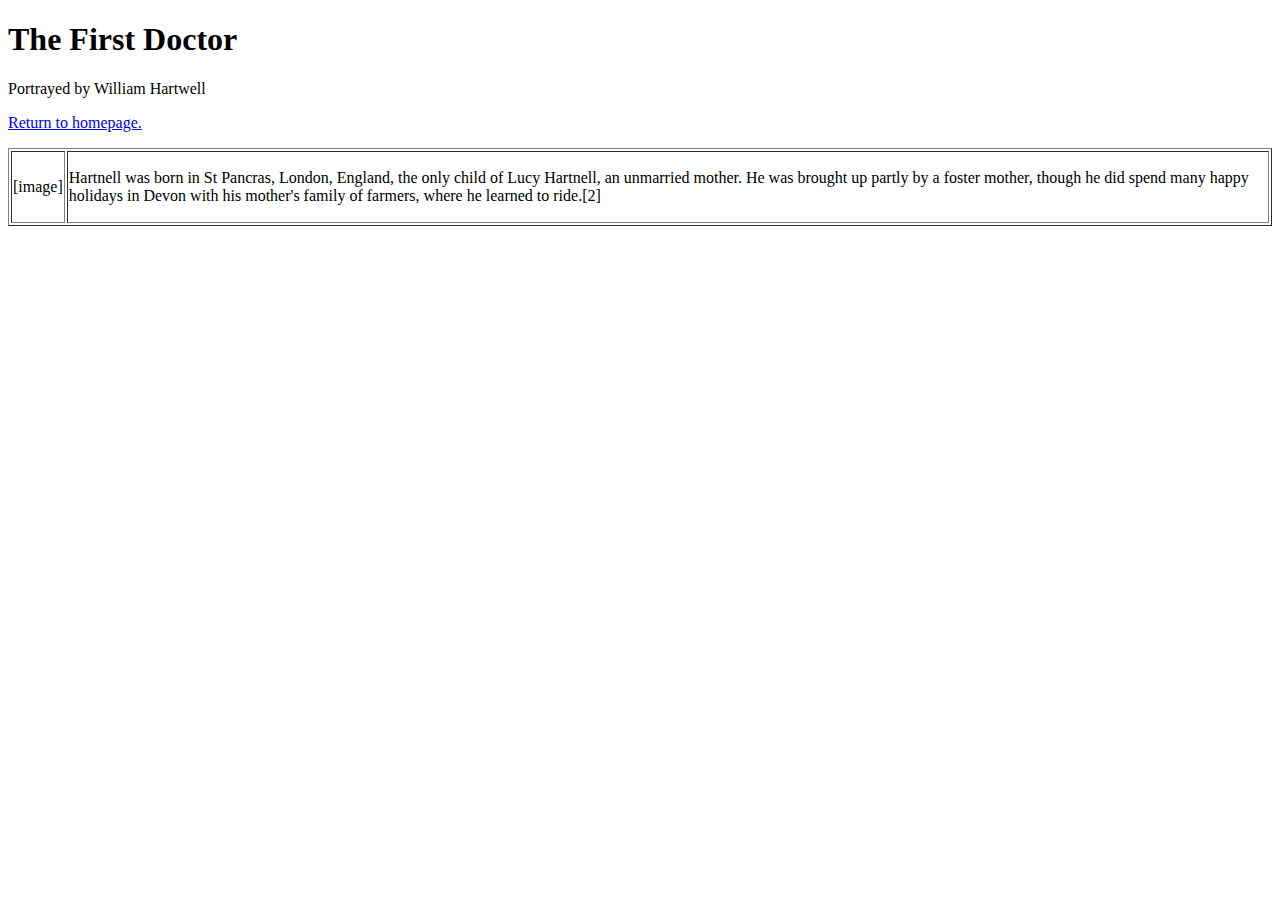
==== dr-who-01.html @ 2ea71747 "2012/10/05 Friday Dr. Who Start" ====
<!DOCTYPE html PUBLIC "-//W3C//DTD XHTML 1.0 Transitional//EN" "http://www.w3.org/TR/xhtml1/DTD/xhtml1-transitional.dtd">
<html xmlns="http://www.w3.org/1999/xhtml">
	

	<head>
		
		<meta http-equiv="Content-Type" content="text/html; charset=utf-8" />
		<title>The First Doctor</title>

	</head>



	<body>


		<h1>The First Doctor</h1>
		
		<p>Portrayed by William Hartwell</p>

		<p><a href="index.html">Return to homepage.</a></p>

		

		<table border="1">

			<tr>
				<td>[image]</td>


				<td><p>Hartnell was born in St Pancras, London, England, the only child of Lucy Hartnell, an unmarried mother. He was brought up partly by a foster mother, though he did spend many happy holidays in Devon with his mother's family of farmers, where he learned to ride.[2]</p></td> 

			</tr>


		</table>



	</body>

</html>
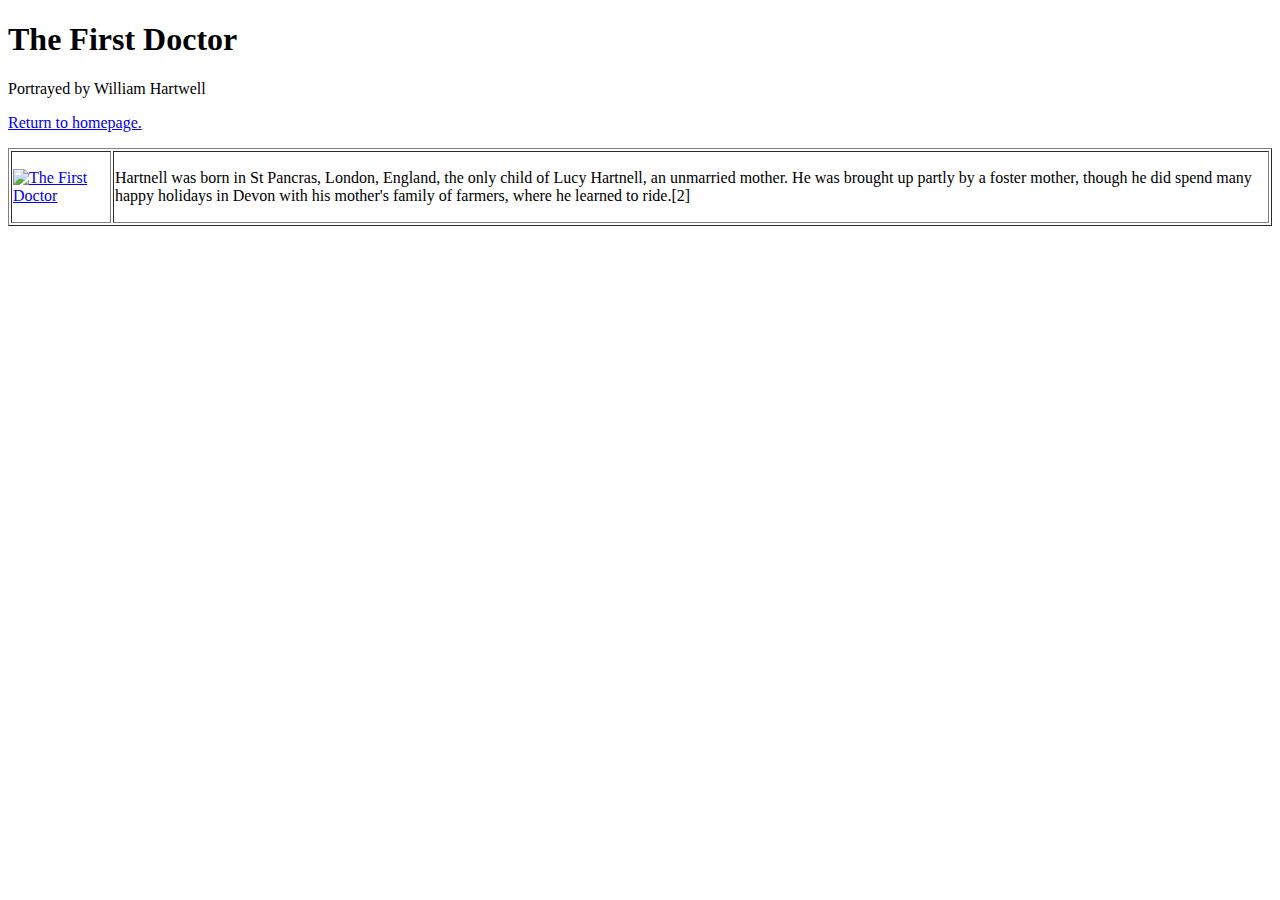
==== commit 1ad6497f: "2012-10-11 Final Commit" ====
--- a/dr-who-01.html
+++ b/dr-who-01.html
@@ -1,42 +1,41 @@
-<!DOCTYPE html PUBLIC "-//W3C//DTD XHTML 1.0 Transitional//EN" "http://www.w3.org/TR/xhtml1/DTD/xhtml1-transitional.dtd">
-<html xmlns="http://www.w3.org/1999/xhtml">
-	
-
-	<head>
-		
-		<meta http-equiv="Content-Type" content="text/html; charset=utf-8" />
-		<title>The First Doctor</title>
-
-	</head>
-
-
-
-	<body>
-
-
-		<h1>The First Doctor</h1>
-		
-		<p>Portrayed by William Hartwell</p>
-
-		<p><a href="index.html">Return to homepage.</a></p>
-
-		
-
-		<table border="1">
-
-			<tr>
-				<td>[image]</td>
-
-
-				<td><p>Hartnell was born in St Pancras, London, England, the only child of Lucy Hartnell, an unmarried mother. He was brought up partly by a foster mother, though he did spend many happy holidays in Devon with his mother's family of farmers, where he learned to ride.[2]</p></td> 
-
-			</tr>
-
-
-		</table>
-
-
-
-	</body>
-
+<!DOCTYPE html PUBLIC "-//W3C//DTD XHTML 1.0 Transitional//EN" "http://www.w3.org/TR/xhtml1/DTD/xhtml1-transitional.dtd">
+<html xmlns="http://www.w3.org/1999/xhtml">
+	
+
+	<head>
+		
+		<meta http-equiv="Content-Type" content="text/html; charset=utf-8" />
+		<title>The First Doctor</title>
+
+	</head>
+
+
+
+	<body>
+
+
+		<h1>The First Doctor</h1>
+		
+		<p>Portrayed by William Hartwell</p>
+
+		<p><a href="index.html">Return to homepage.</a></p>
+
+
+		<table border="1">
+
+			<tr>
+				<td><p><a href="index.html"><img src="images/dr-who-01-300.jpg" width="300" height="300" alt="The First Doctor" /></a></p></td>
+
+
+				<td><p>Hartnell was born in St Pancras, London, England, the only child of Lucy Hartnell, an unmarried mother. He was brought up partly by a foster mother, though he did spend many happy holidays in Devon with his mother's family of farmers, where he learned to ride.[2]</p></td> 
+
+			</tr>
+
+
+		</table>
+
+
+
+	</body>
+
 </html>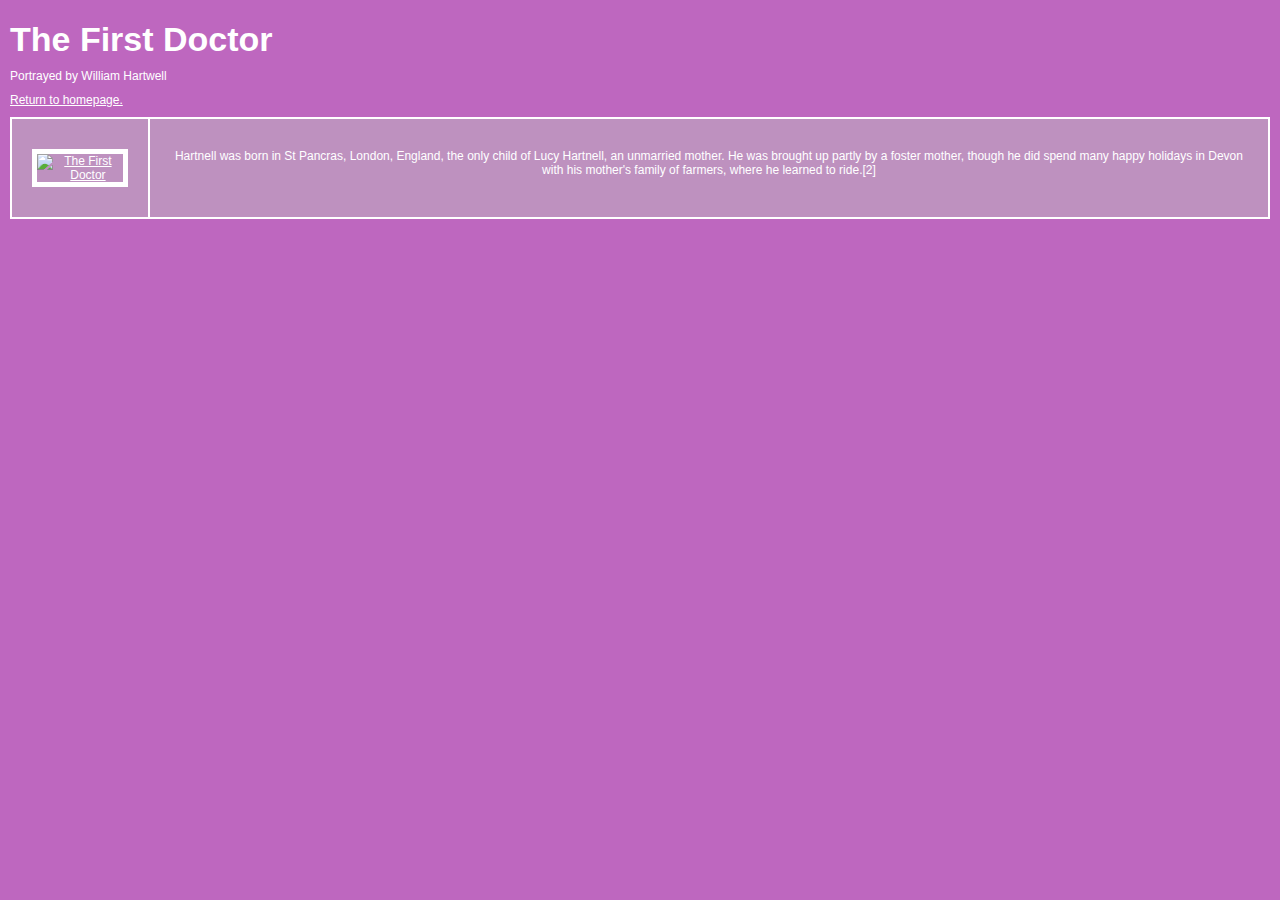
==== commit 9c091fb2: "CSS Revision to Doctor Who site." ====
--- a/dr-who-01.html
+++ b/dr-who-01.html
@@ -1,41 +1,19 @@
 <!DOCTYPE html PUBLIC "-//W3C//DTD XHTML 1.0 Transitional//EN" "http://www.w3.org/TR/xhtml1/DTD/xhtml1-transitional.dtd">
 <html xmlns="http://www.w3.org/1999/xhtml">
-	
-
 	<head>
-		
 		<meta http-equiv="Content-Type" content="text/html; charset=utf-8" />
 		<title>The First Doctor</title>
-
+		<link rel="stylesheet" type="text/css" href="styles.css" />
 	</head>
-
-
-
 	<body>
-
-
 		<h1>The First Doctor</h1>
-		
 		<p>Portrayed by William Hartwell</p>
-
-		<p><a href="index.html">Return to homepage.</a></p>
-
-
-		<table border="1">
-
+		<p><a href="index.html#doctor-01">Return to homepage.</a></p>
+		<table>
 			<tr>
-				<td><p><a href="index.html"><img src="images/dr-who-01-300.jpg" width="300" height="300" alt="The First Doctor" /></a></p></td>
-
-
+				<td><p><a href="index.html#doctor-01"><img src="images/300/dr-who-01-300.jpg" width="300" height="300" alt="The First Doctor" /></a></p></td>
 				<td><p>Hartnell was born in St Pancras, London, England, the only child of Lucy Hartnell, an unmarried mother. He was brought up partly by a foster mother, though he did spend many happy holidays in Devon with his mother's family of farmers, where he learned to ride.[2]</p></td> 
-
 			</tr>
-
-
 		</table>
-
-
-
 	</body>
-
 </html>--- a/styles.css
+++ b/styles.css
@@ -0,0 +1,10 @@
+body {font: 12px Tahoma, Arial, Helvetica; color: #FFF; background: #BE67BF; padding: 10px; margin: 0px;}
+td {padding: 20px; background: #BE91BF; border: 2px solid #FFFFFF; text-align: center; vertical-align: top;}
+table {border-collapse: collapse;}
+h1 {font-size:34px;}
+h1,p {margin-top: 10px; margin-bottom: 10px; padding: 0px;}
+a {color: #FFFFFF;}
+a:hover {color: #FEC2FF; font-weight: bold;}
+img {border: 5px solid #FFFFFF;}
+.doctor-main-page td {padding: 15px;}
+.doctor-main-page img {border: 4px solid #FFFFFF;}